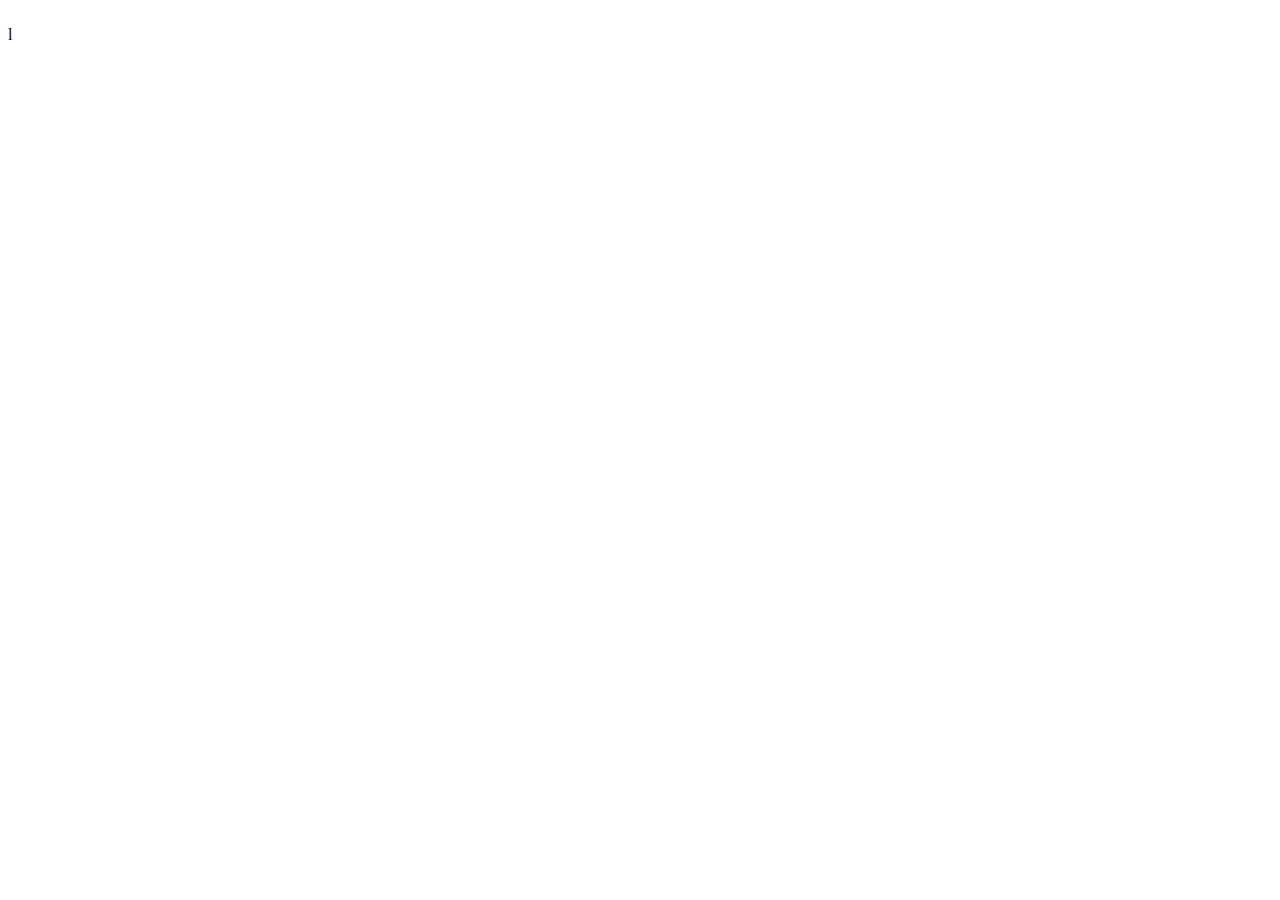
==== DOM/index.html @ 104ea10a "images folder created" ====
<!DOCTYPE html>
<html lang="en">
<head>
    <meta charset="UTF-8">
    <meta name="viewport" content="width=device-width, initial-scale=1.0">
    <title>Document</title>
</head>
<body>
    <script src="script.js"></script>
    <div id="img">
        <img src="" id="">
    </div>
</body>
</html>l
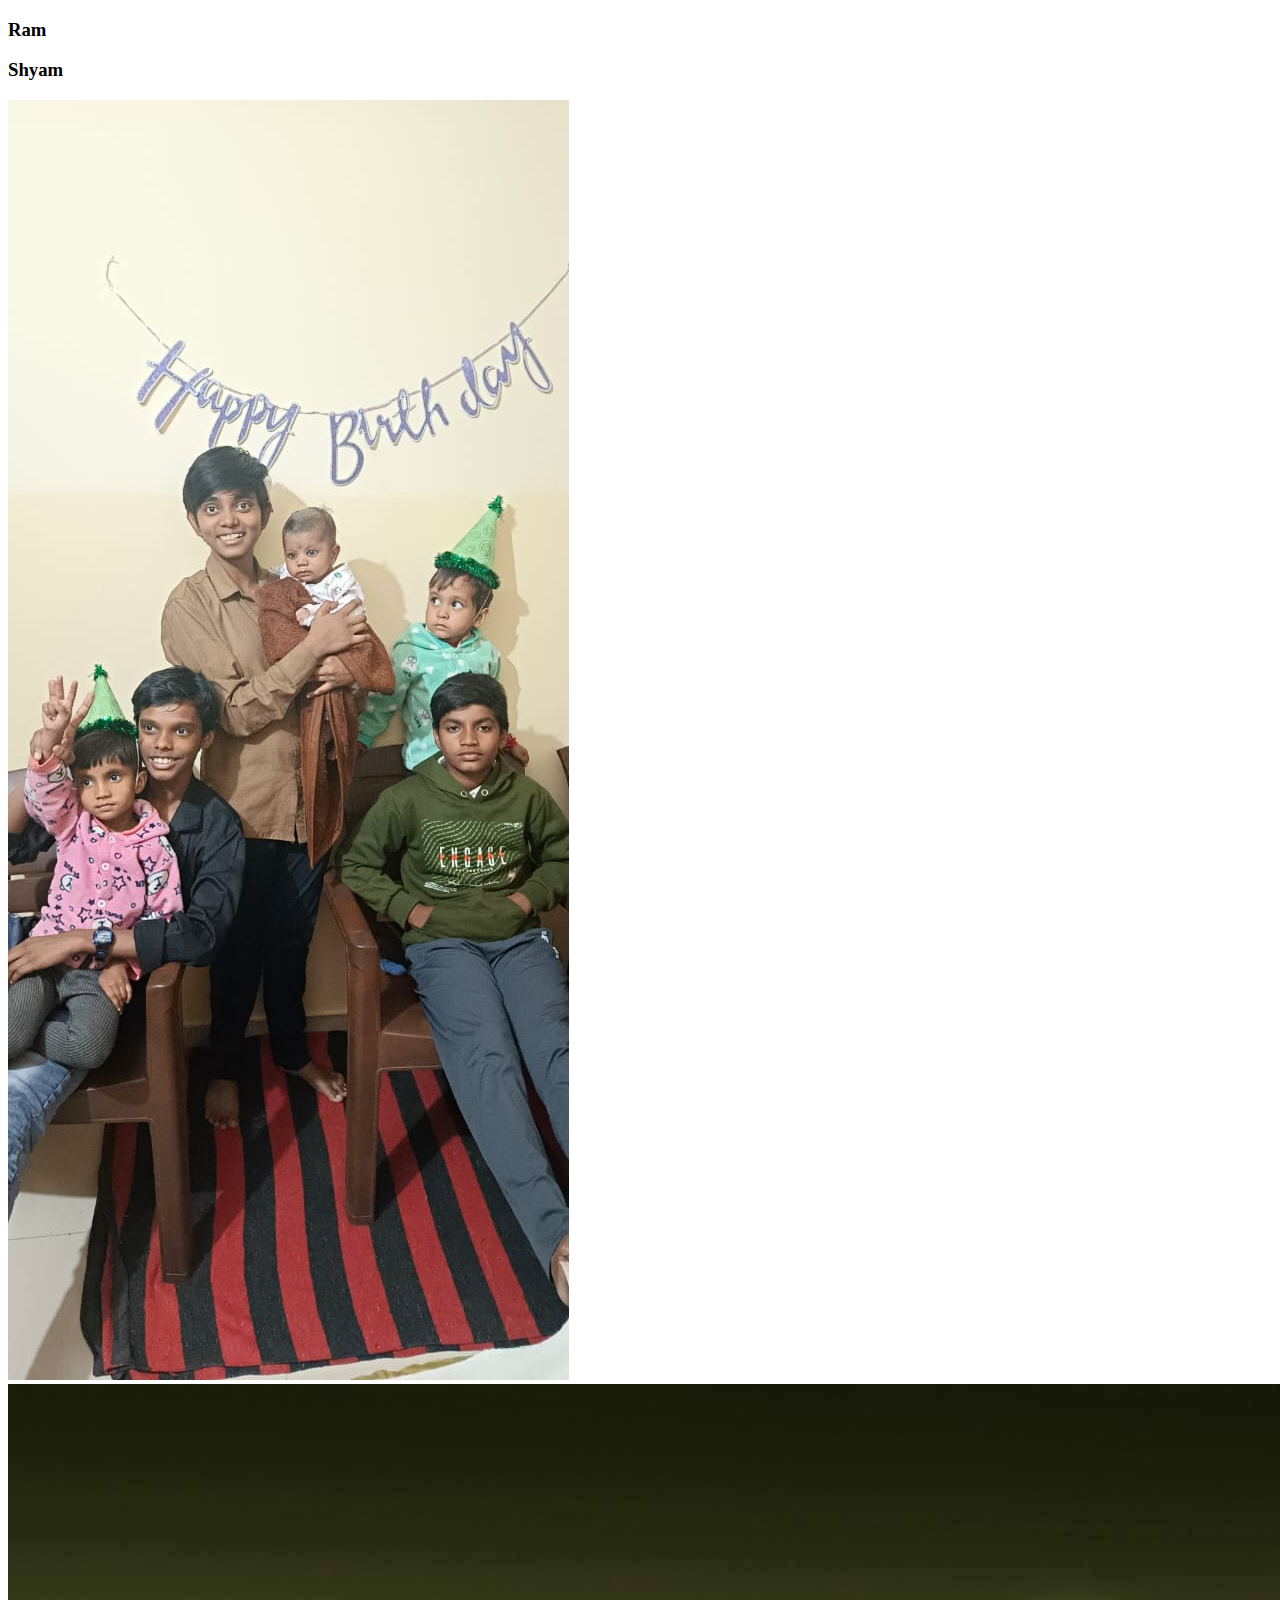
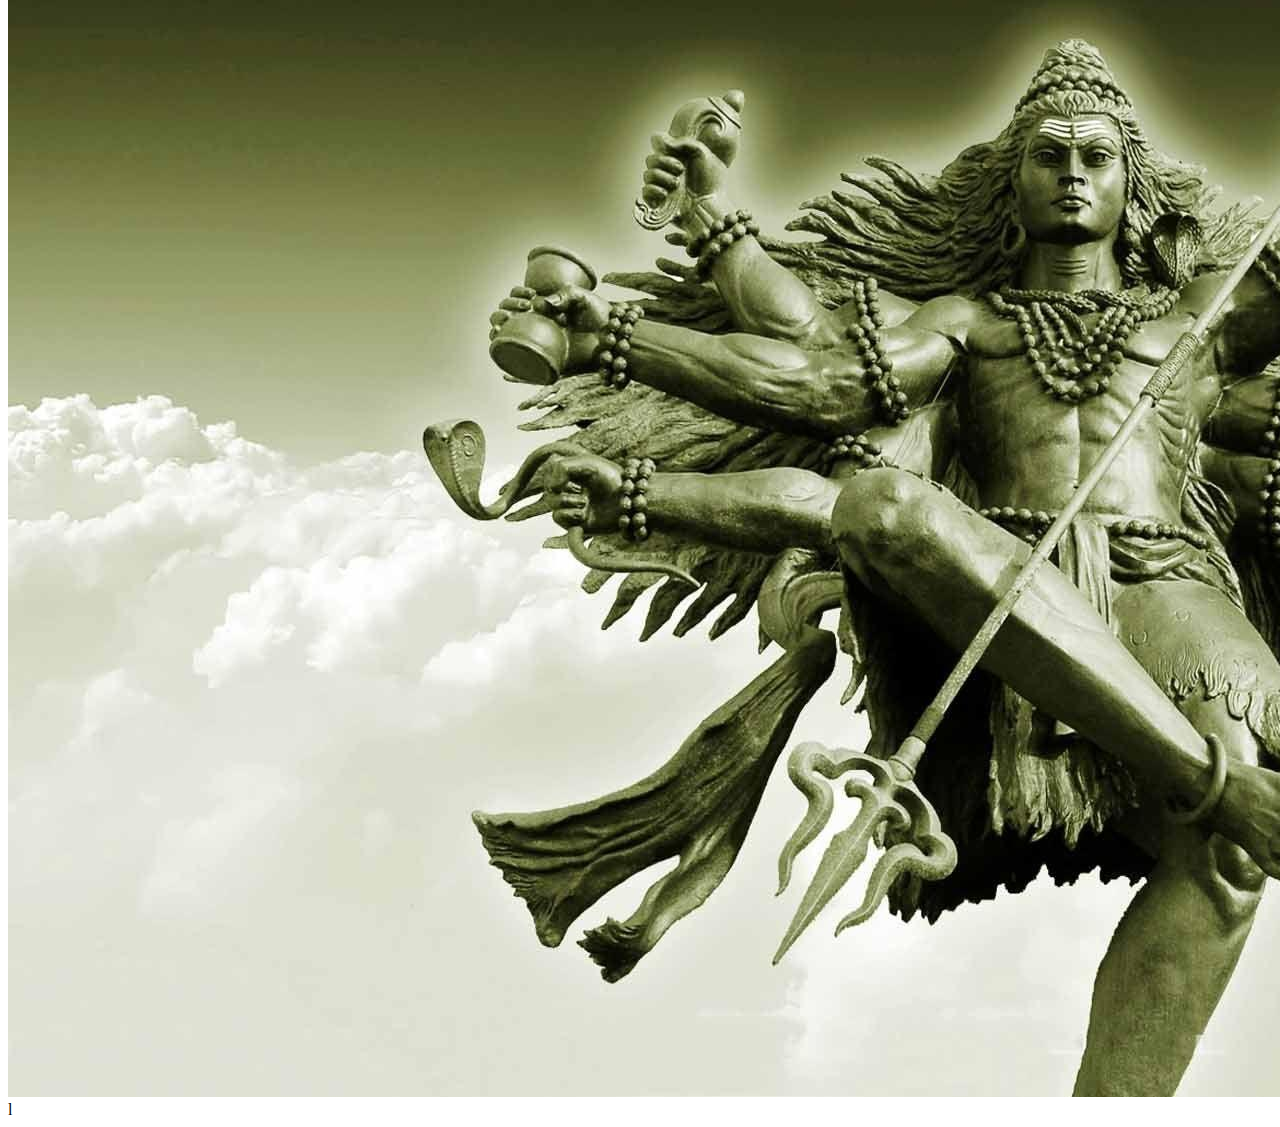
==== commit 37f7b525: "selection complete" ====
--- a/DOM/index.html
+++ b/DOM/index.html
@@ -7,8 +7,12 @@
 </head>
 <body>
     <script src="script.js"></script>
+    <h3 id="ram">Ram</h3>
+    <h3 class = "shyam">Shyam</h3>
     <div id="img">
-        <img src="" id="">
+        <img src="us.jpg" id="img1">
+        <img src="baba.jpg" class="img2">
     </div>
+
 </body>
 </html>l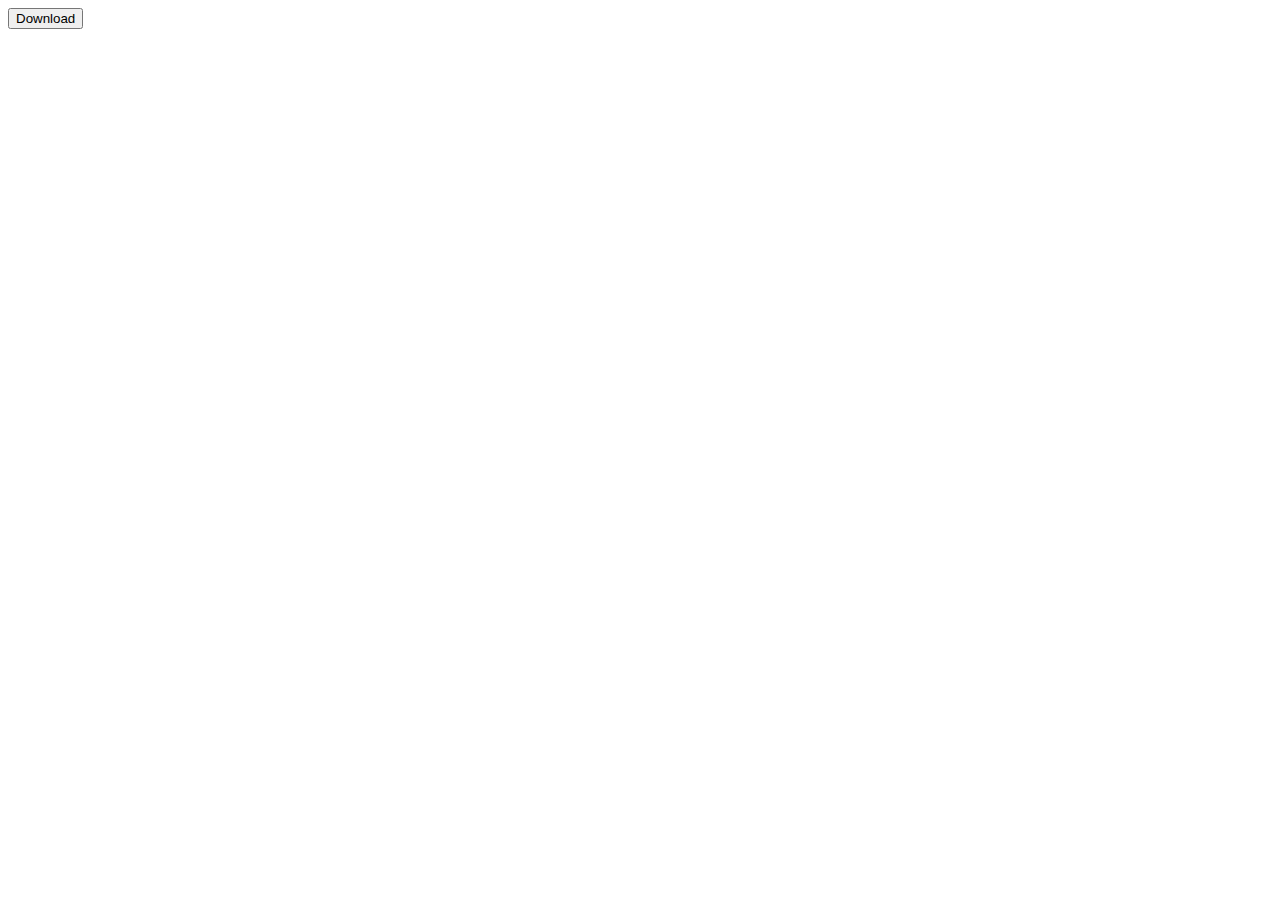
==== commit 8a4153ac: "jjj" ====
--- a/DOM/index.html
+++ b/DOM/index.html
@@ -7,12 +7,7 @@
 </head>
 <body>
     <script src="script.js"></script>
-    <h3 id="ram">Ram</h3>
-    <h3 class = "shyam">Shyam</h3>
-    <div id="img">
-        <img src="us.jpg" id="img1">
-        <img src="baba.jpg" class="img2">
-    </div>
+    <button>Download</button>
 
 </body>
-</html>l+</html>